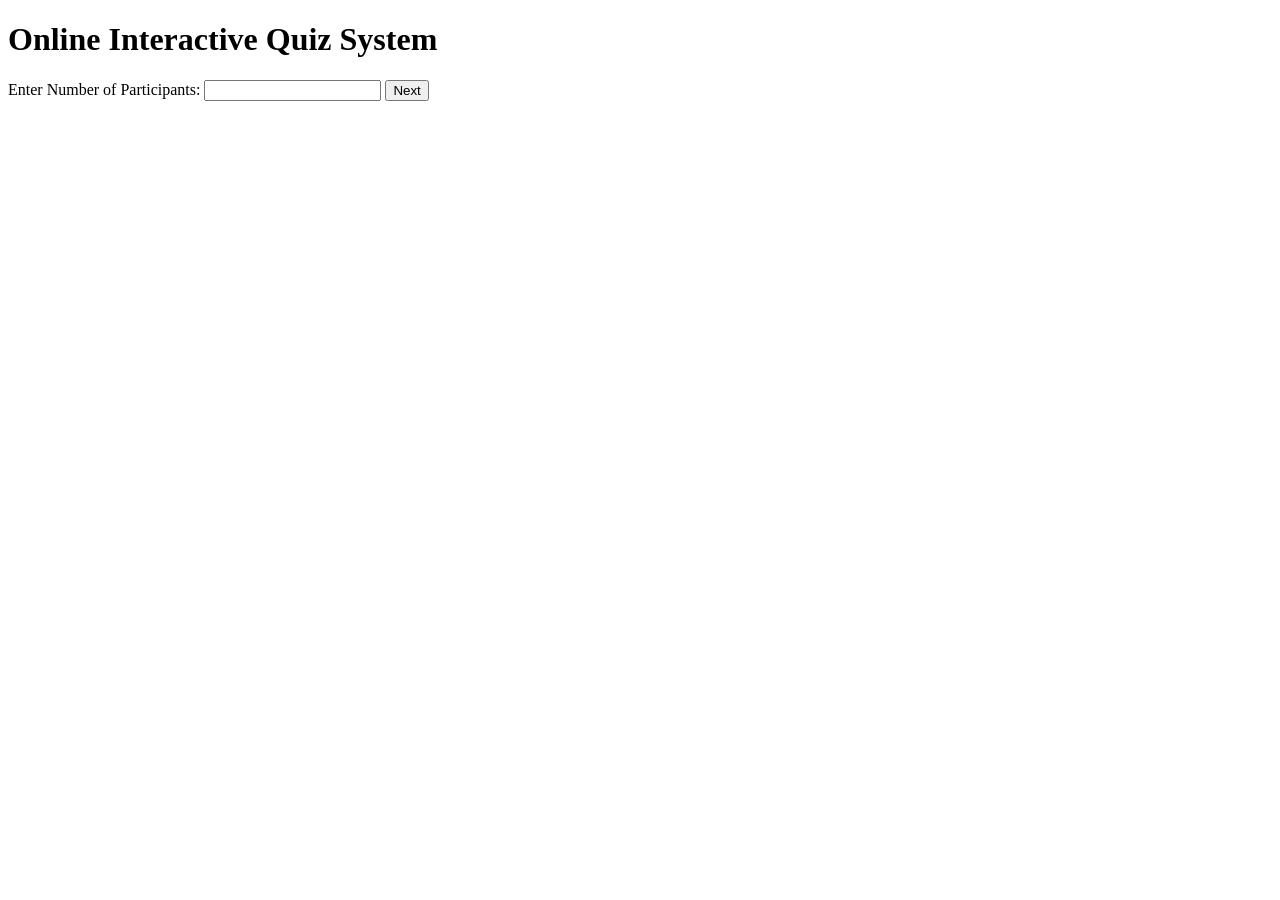
==== index.html @ 53090537 "Add initial HTML structure for quiz system" ====
<!DOCTYPE html>
<html>
<head>
    <title>Online Quiz System</title>
    <link rel="stylesheet" href="css/style.css">
</head>
<body>

<h1>Online Interactive Quiz System</h1>

<label>Enter Number of Participants:</label>
<input type="number" id="count">
<button onclick="saveCount()">Next</button>

<script>
function saveCount() {
    localStorage.setItem("participantCount",
        document.getElementById("count").value);

    window.location.href = "participants.html";
}
</script>

</body>
</html>
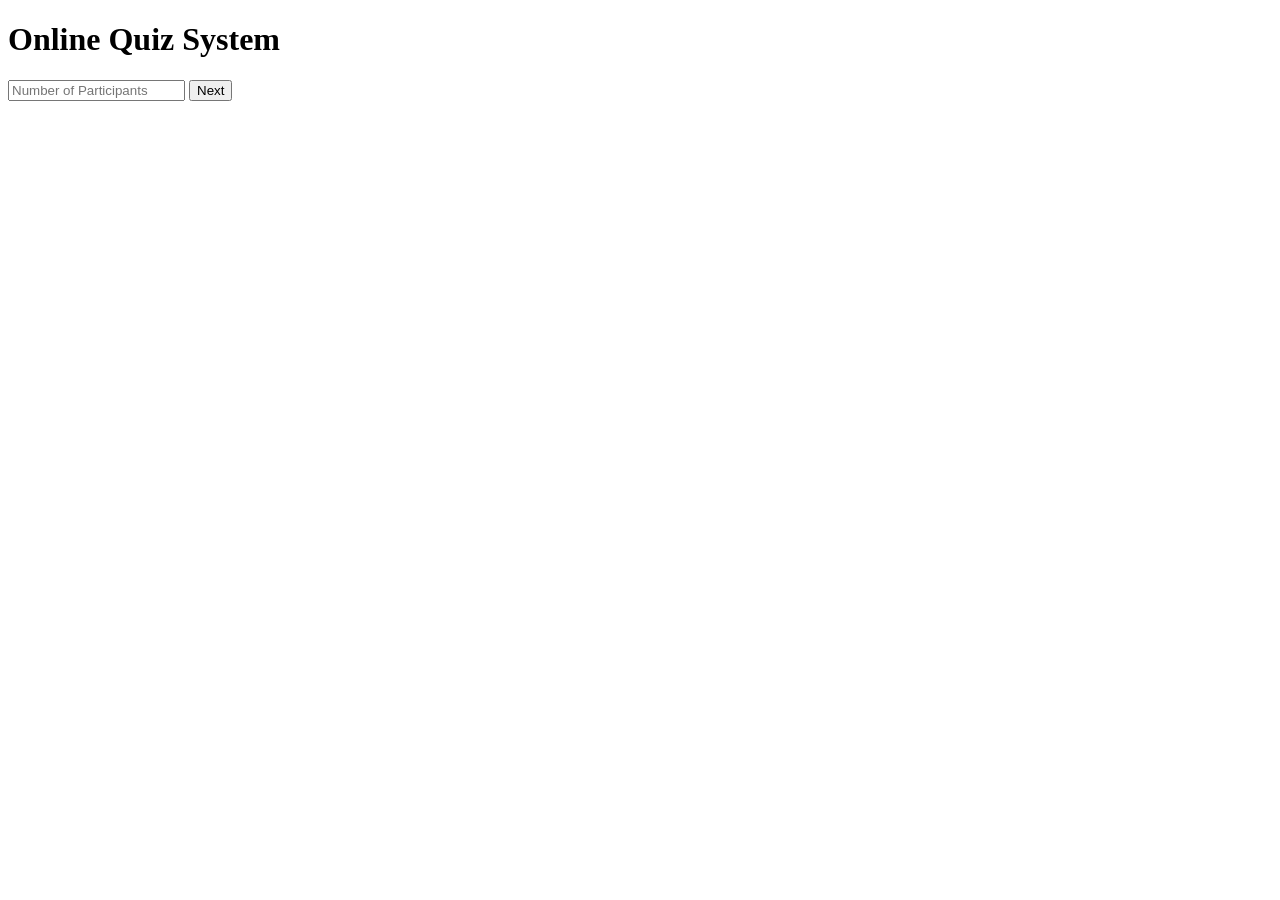
==== commit 275765b8: "Add initial structure for interactive quiz application" ====
--- a/index.html
+++ b/index.html
@@ -1,25 +1,36 @@
 <!DOCTYPE html>
 <html>
 <head>
-    <title>Online Quiz System</title>
+    <title>Interactive Quiz</title>
     <link rel="stylesheet" href="css/style.css">
 </head>
 <body>
+    <div id="app">
+        <h1>Online Quiz System</h1>
+        
+        <div id="step-1">
+            <input type="number" id="pCount" placeholder="Number of Participants">
+            <button onclick="setupParticipants()">Next</button>
+        </div>
 
-<h1>Online Interactive Quiz System</h1>
+        <div id="step-2" style="display:none">
+            <div id="name-inputs"></div>
+            <button onclick="startQuiz()">Start Quiz</button>
+        </div>
 
-<label>Enter Number of Participants:</label>
-<input type="number" id="count">
-<button onclick="saveCount()">Next</button>
+        <div id="step-3" style="display:none">
+            <h2 id="current-player"></h2>
+            <div id="timer">Time: 0s</div>
+            <div id="question-box"></div>
+            <div id="options-box"></div>
+        </div>
 
-<script>
-function saveCount() {
-    localStorage.setItem("participantCount",
-        document.getElementById("count").value);
-
-    window.location.href = "participants.html";
-}
-</script>
-
+        <div id="step-4" style="display:none">
+            <h2>Leaderboard</h2>
+            <table id="leaderboard-table"></table>
+            <button onclick="location.reload()">Restart</button>
+        </div>
+    </div>
+    <script src="js/app.js"></script>
 </body>
 </html>
